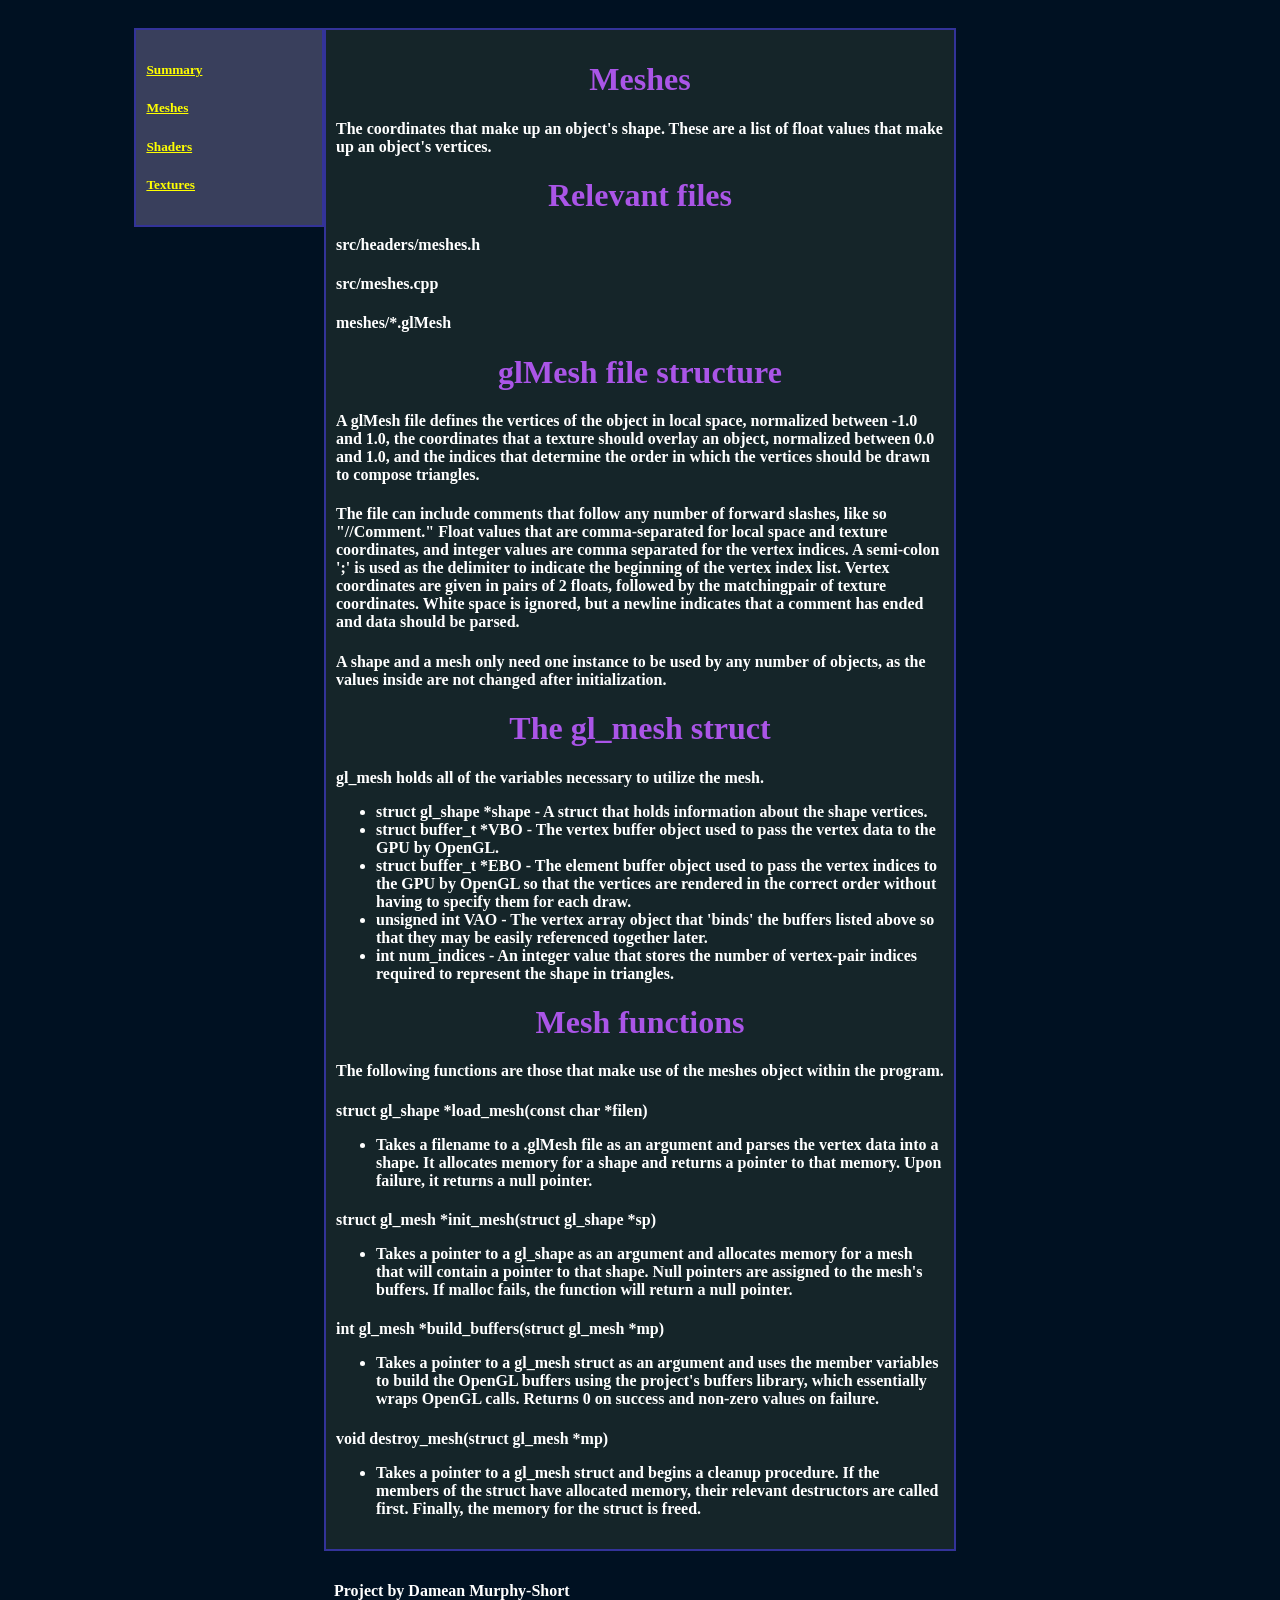
==== docs/meshes.html @ 15cdbbf7 "Add: Project directory structure documentation in index.html Documentation for meshes in meshes.html" ====
<!DOCTYPE html>
<html>
	<head>
		<title>gl_engine Documentation</title>
		<link rel="stylesheet" href="styles.css">
		<link rel="icon" type="image/x-icon" href="img/flower.ico">
	</head>

	<body>
		<!-- Head -->
		<div class="row">
			<div class="column farleft">
			</div>
			<div class="column left">
			</div>
			<div class="column center">
			</div>
			<div class="column right">
			</div>
			<div class="column farright">
			</div>
		</div>
	
		<!-- Columns -->
		<div class="row">
			<div class="column farleft">
			</div>
			<div class="column left bordered light_background">
				<h5><a href="index.html">Summary</a></h5>
				<h5><a href="meshes.html">Meshes</a></h5>
				<h5><a href="shaders.html">Shaders</a></h5>
				<h5><a href="textures.html">Textures</a></h5>
			</div>
			<div class="column center bordered sharp_background">
				<h1>Meshes</h1>
				<h4>The coordinates that make up an object's shape. These are a list of float values that make up an object's vertices.<h4>
				<h1>Relevant files</h1>
				<h4>src/headers/meshes.h</h4>
				<h4>src/meshes.cpp</h4>
				<h4>meshes/*.glMesh</h4>
				<h1>glMesh file structure</h1>
				<h4>A glMesh file defines the vertices of the object in local space, normalized between -1.0 and 1.0, the coordinates that a texture should overlay an object, normalized between 0.0 and 1.0, and the indices that determine the order in which the vertices should be drawn to compose triangles.</h4>
				<h4>The file can include comments that follow any number of forward slashes, like so "//Comment." Float values that are comma-separated for local space and texture coordinates, and integer values are comma separated for the vertex indices. A semi-colon ';' is used as the delimiter to indicate the beginning of the vertex index list. Vertex coordinates are given in pairs of 2 floats, followed by the matchingpair of texture coordinates. White space is ignored, but a newline indicates that a comment has ended and data should be parsed.</h4>
				<h4>A shape and a mesh only need one instance to be used by any number of objects, as the values inside are not changed after initialization.</h4>
				<h1>The gl_mesh struct</h1>
				<h4>gl_mesh holds all of the variables necessary to utilize the mesh.
				<ul>
					<li>struct gl_shape *shape - A struct that holds information about the shape vertices.</li>
					<li>struct buffer_t *VBO - The vertex buffer object used to pass the vertex data to the GPU by OpenGL.</li>
					<li>struct buffer_t *EBO - The element buffer object used to pass the vertex indices to the GPU by OpenGL so that the vertices are rendered in the correct order without having to specify them for each draw.</li>
					<li>unsigned int VAO - The vertex array object that 'binds' the buffers listed above so that they may be easily referenced together later.</li>
					<li>int num_indices - An integer value that stores the number of vertex-pair indices required to represent the shape in triangles.</li>
				</ul>
				</h4>
				<h1>Mesh functions</h1>
				<h4>The following functions are those that make use of the meshes object within the program.</h4>
				<h4>struct gl_shape *load_mesh(const char *filen)
					<ul>
						<li>Takes a filename to a .glMesh file as an argument and parses the vertex data into a shape. It allocates memory for a shape and returns a pointer to that memory. Upon failure, it returns a null pointer.</li>
					</ul>
				</h4>
				<h4>struct gl_mesh *init_mesh(struct gl_shape *sp)
					<ul>
						<li>Takes a pointer to a gl_shape as an argument and allocates memory for a mesh that will contain a pointer to that shape. Null pointers are assigned to the mesh's buffers. If malloc fails, the function will return a null pointer.</li>
					</ul>
				</h4>
				<h4>int gl_mesh *build_buffers(struct gl_mesh *mp)
					<ul>
						<li>Takes a pointer to a gl_mesh struct as an argument and uses the member variables to build the OpenGL buffers using the project's buffers library, which essentially wraps OpenGL calls. Returns 0 on success and non-zero values on failure.</li>
					</ul>
				</h4>
				</h4>
				<h4>void destroy_mesh(struct gl_mesh *mp)
					<ul>
						<li>Takes a pointer to a gl_mesh struct and begins a cleanup procedure. If the members of the struct have allocated memory, their relevant destructors are called first. Finally, the memory for the struct is freed.</li>
					</ul>
			</div>

			<!-- Nav Column -->
		<div class="column right">
		</div>
			

		<div class="column farright">
		</div>
		</div>
		</body>
	
		<!-- Footer -->
		<!-- Image bar-->
		<footer>
			<div class ="column farleft"></div>
			<div class ="column left"></div>
			<div class ="column center">
				<h4>Project by Damean Murphy-Short</h4>
			</div>
			
		</footer>
</html>
---- docs/styles.css ----
*
{
	box-sizing: border-box;
}

body
{
	background-color: #001122;
}
h1
{
	color: #AA55E7;
	text-align: center;
}
h2
{
	color: #49E6E7;
	text-align: center;
}
h3
{
	size: 11pt;
	color: #FFCE30;
	text-align: center;
}
h4
{
	size: 7pt;
	color: #FFFFFF;
	text-align: left;
}
h5
{
	size: 11pt;
	color: #00FFFF;
	text-align: left;
}
h6
{
	font-size: 32px; 
	color: #FFCE30;
	text-align: left;
}

a:link
{
	color: yellow;
}

a:visited
{
	color: yellow;
}

.light_background
{
	background-color: #393F5C;
}

.sharp_background
{
	background-color: #152529;
}

.column
{
	float: left;
	padding: 10px;
}

.bordered
{
	border: 2px solid;
	border-color: #333399;
}

.bigcontent
{
	width: 65%;
}

.farleft
{
	width: 10%;
}

.left
{
	width: 15%;
}

.center
{
	width: 50%;
}

.right
{
	width: 10%;
}

.farright
{
	width: 15%;
}

.row:after
{
	content: "";
	display: table;
	clear: both;
}
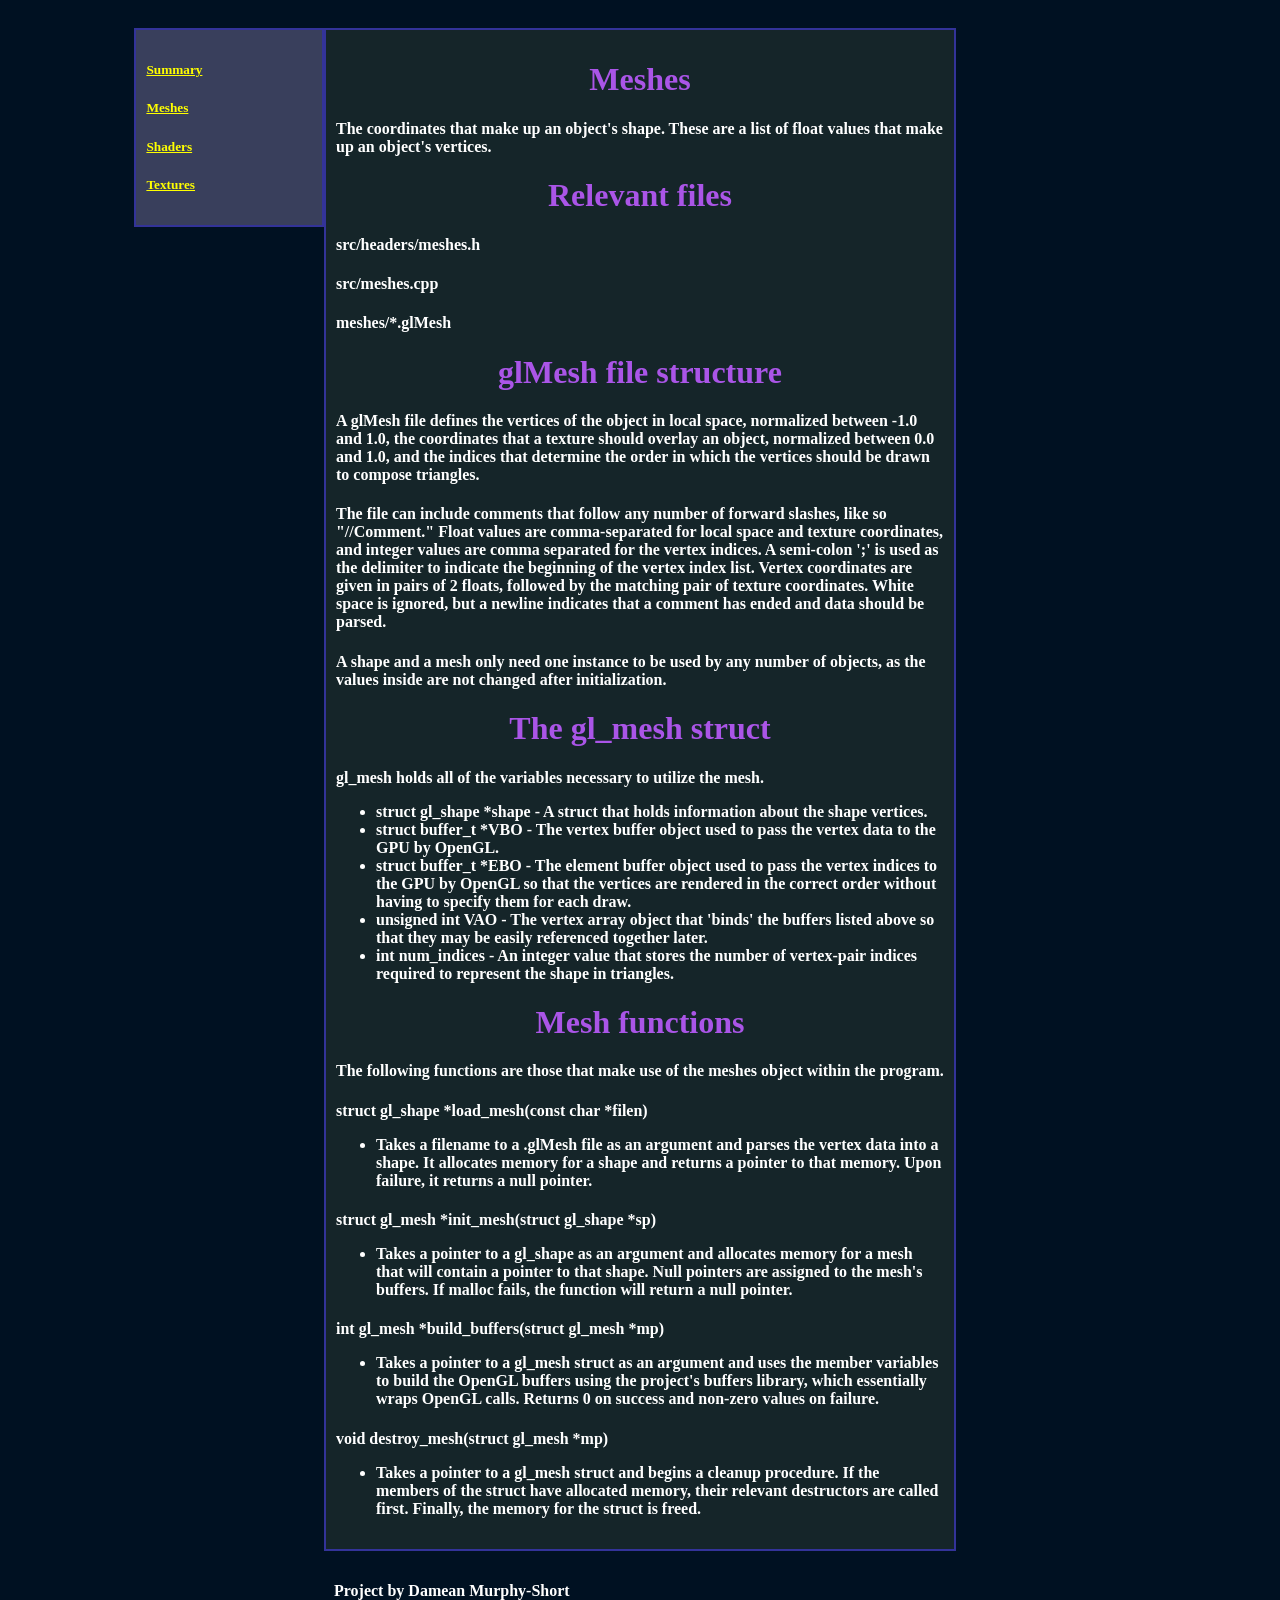
==== commit 4eef1652: "Fix: typos in meshes.html documentation" ====
--- a/docs/meshes.html
+++ b/docs/meshes.html
@@ -40,7 +40,7 @@
 				<h4>meshes/*.glMesh</h4>
 				<h1>glMesh file structure</h1>
 				<h4>A glMesh file defines the vertices of the object in local space, normalized between -1.0 and 1.0, the coordinates that a texture should overlay an object, normalized between 0.0 and 1.0, and the indices that determine the order in which the vertices should be drawn to compose triangles.</h4>
-				<h4>The file can include comments that follow any number of forward slashes, like so "//Comment." Float values that are comma-separated for local space and texture coordinates, and integer values are comma separated for the vertex indices. A semi-colon ';' is used as the delimiter to indicate the beginning of the vertex index list. Vertex coordinates are given in pairs of 2 floats, followed by the matchingpair of texture coordinates. White space is ignored, but a newline indicates that a comment has ended and data should be parsed.</h4>
+				<h4>The file can include comments that follow any number of forward slashes, like so "//Comment." Float values are comma-separated for local space and texture coordinates, and integer values are comma separated for the vertex indices. A semi-colon ';' is used as the delimiter to indicate the beginning of the vertex index list. Vertex coordinates are given in pairs of 2 floats, followed by the matching pair of texture coordinates. White space is ignored, but a newline indicates that a comment has ended and data should be parsed.</h4>
 				<h4>A shape and a mesh only need one instance to be used by any number of objects, as the values inside are not changed after initialization.</h4>
 				<h1>The gl_mesh struct</h1>
 				<h4>gl_mesh holds all of the variables necessary to utilize the mesh.
